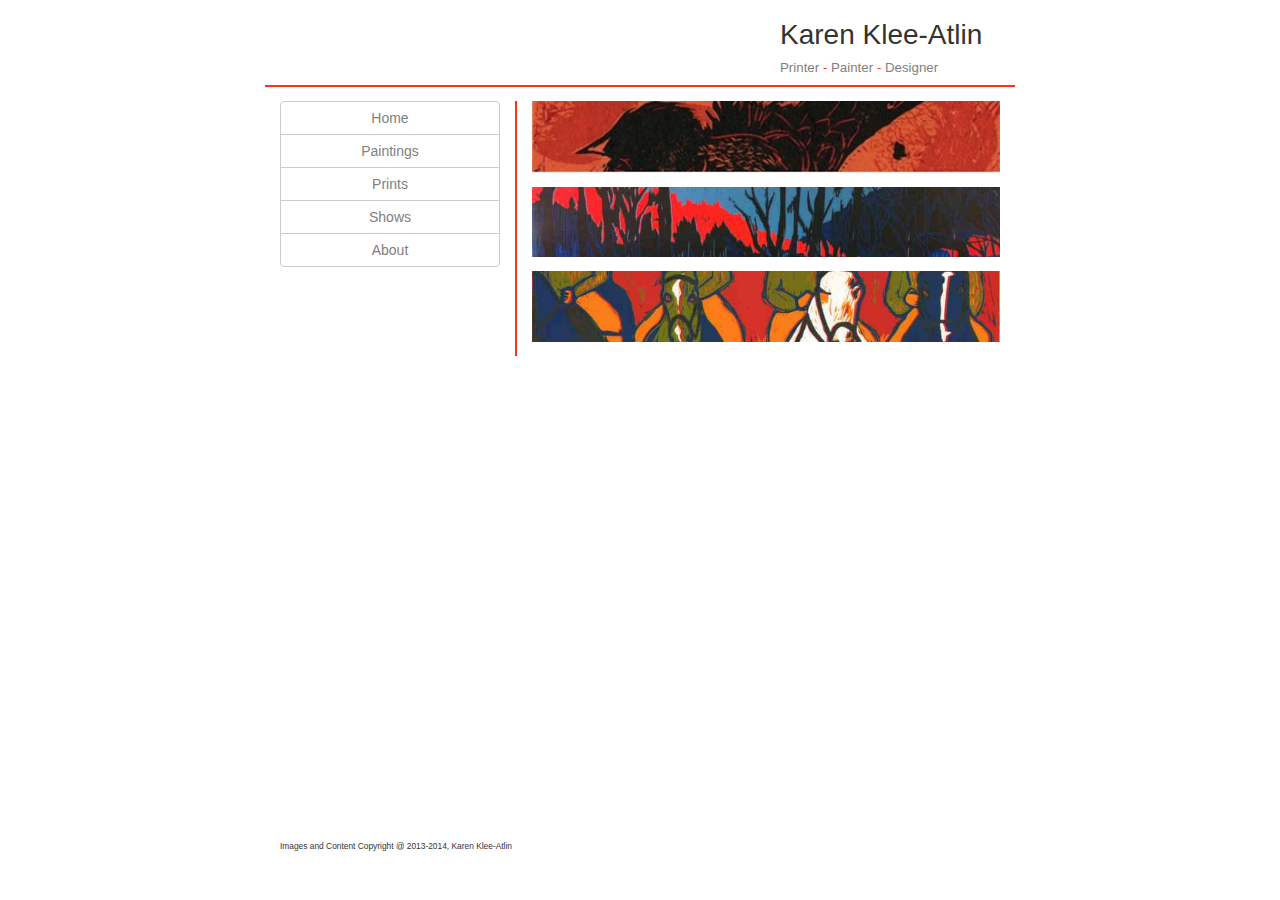
==== index.html @ 5fe4401d "Website Done for reals" ====
<html>
	<head>
		<title>Karen Klee-Atlin | Painter | Printer | Designer |</title>
		<meta charset="utf-8">
		<link rel="stylesheet" href="css/bootstrap.min.css">
		<link rel="stylesheet" href="style.css">
		<script type="text/javascript" src="https://apis.google.com/js/plusone.js"></script>
	</head>
	<body>
		<div class="container">
			<div id="wrap">
				<div id="header" class="row">
					<div class="col-sm-8">
					</div>
					<div class="col-sm-4">
						<h1>Karen Klee-Atlin</h1>
						<h4>Printer <em>-</em> Painter <em>-</em> Designer</h4>
					</div>
				</div>
			
				<div id="main" class="row">
					<div id="sidebar" class="col-sm-4">
						<div class="btn-group-vertical btn-block">
							<a type="button" class="btn btn-default" href="index.html">Home</a>
							<a type="button" class="btn btn-default" href="paintings.html">Paintings</a>
							<a type="button" class="btn btn-default" href="prints.html">Prints</a>
							<a type="button" class="btn btn-default" href="shows.html">Shows</a>
							<a type="button" class="btn btn-default" href="about.html">About</a>
						</div>
					</div>
					<div id="content" class="col-sm-8">
						<img class="strip" src="images/walking-strip.jpg">
						<img class="strip" src="images/island-strip.jpg">
						<img class="strip" src="images/Junta-strip.jpg">
						
						
					</div>
				</div>
				<div id="push"></div>
			</div>
			<div id="footer">
				Images and Content Copyright @ 2013-2014, Karen Klee-Atlin
			</div>
		</div>
	</body>
</html>
---- style.css ----
.container{
	max-width: 750;
}

h1{
	font-size: 2em;
}

h4{
	color:grey;
	font-size: 95%;
}

h4 > em{
    color: #FA3419;
}

.caption p{
	color: grey;
	margin: .5em 0 .5em 0;
	font-size: .8em;
}

.btn:hover, .btn:active{
	color: #FA3419;
	text-decoration: none;
}

.btn{
	color: grey;
}

#header{
	border-width: 0 0 2;
	border-color: #FA3419;
	border-style: solid;
}

#main{
	padding-top: 1em;
	min-height: 100%-92px;
	margin-bottom: 1em;
}

#content{
	border-width: 0 0 0 2;
	border-color: #FA3419;
	border-style: solid;
}

.strip{
	width: 100%;
	height: auto;
	padding-bottom: 1em;
}

.gallery{
	margin-bottom: 1em;
	padding-bottom: 1em;
}

#footer{
	font-size: .6em;
}

html,
body {
  height: 100%;
  /* The html and body elements cannot have any padding or margin. */
}
/* Wrapper for page content to push down footer */
#wrap {
  min-height: 100%;
  height: auto !important;
  height: 100%;
  /* Negative indent footer by it's height */
  margin: 0 auto -60px;
}

/* Set the fixed height of the footer here */
#push,
#footer {
  height: 60px;
}

/* Lastly, apply responsive CSS fixes as necessary */
@media (max-width: 767px) {
#footer {
  margin-left: -20px;
  margin-right: -20px;
  padding-left: 20px;
  padding-right: 20px;
}
}




/*.img-wrapper{
	position: relative;

}
.img-wrapper > img{
	position: absolute;
	bottom:0;
}*/
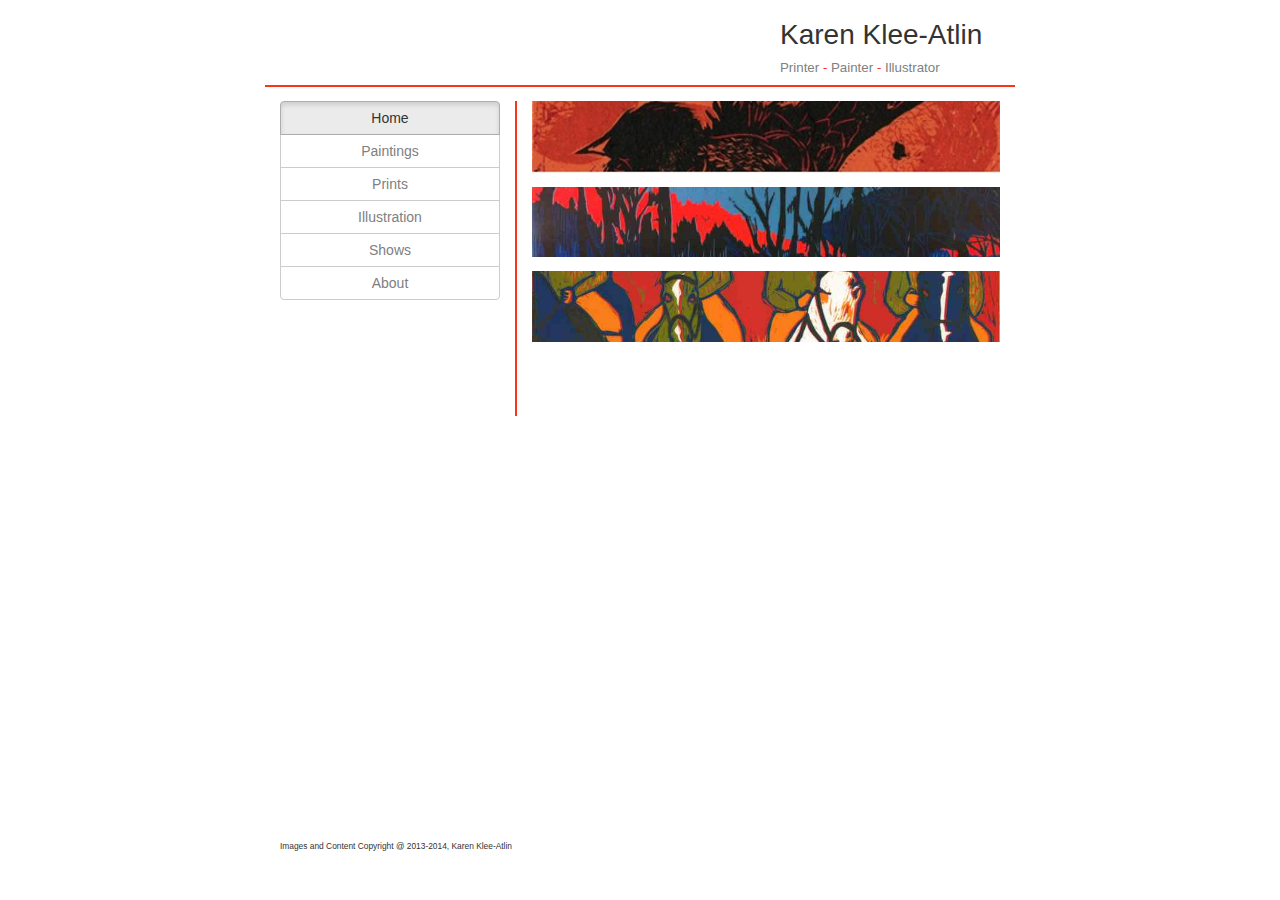
==== commit 25659115: "Catherine and dogs added" ====
--- a/index.html
+++ b/index.html
@@ -1,6 +1,6 @@
 <html>
 	<head>
-		<title>Karen Klee-Atlin | Painter | Printer | Designer |</title>
+		<title>Karen Klee-Atlin | Painter | Printer | Illustrator |</title>
 		<meta charset="utf-8">
 		<link rel="stylesheet" href="css/bootstrap.min.css">
 		<link rel="stylesheet" href="style.css">
@@ -14,16 +14,17 @@
 					</div>
 					<div class="col-sm-4">
 						<h1>Karen Klee-Atlin</h1>
-						<h4>Printer <em>-</em> Painter <em>-</em> Designer</h4>
+						<h4>Printer <em>-</em> Painter <em>-</em> Illustrator</h4>
 					</div>
 				</div>
 			
 				<div id="main" class="row">
 					<div id="sidebar" class="col-sm-4">
 						<div class="btn-group-vertical btn-block">
-							<a type="button" class="btn btn-default" href="index.html">Home</a>
+							<a type="button" class="btn btn-default active" href="index.html">Home</a>
 							<a type="button" class="btn btn-default" href="paintings.html">Paintings</a>
 							<a type="button" class="btn btn-default" href="prints.html">Prints</a>
+							<a type="button" class="btn btn-default" href="illustration.html">Illustration</a>
 							<a type="button" class="btn btn-default" href="shows.html">Shows</a>
 							<a type="button" class="btn btn-default" href="about.html">About</a>
 						</div>
@@ -32,11 +33,11 @@
 						<img class="strip" src="images/walking-strip.jpg">
 						<img class="strip" src="images/island-strip.jpg">
 						<img class="strip" src="images/Junta-strip.jpg">
-						
+						<div id="push"></div>
 						
 					</div>
 				</div>
-				<div id="push"></div>
+				
 			</div>
 			<div id="footer">
 				Images and Content Copyright @ 2013-2014, Karen Klee-Atlin
--- a/style.css
+++ b/style.css
@@ -4,6 +4,11 @@
 
 h1{
 	font-size: 2em;
+}
+
+h3{
+	font-size: 1.5em;
+	color:grey;
 }
 
 h4{
@@ -15,7 +20,7 @@
     color: #FA3419;
 }
 
-.caption p{
+.caption p, address{
 	color: grey;
 	margin: .5em 0 .5em 0;
 	font-size: .8em;
